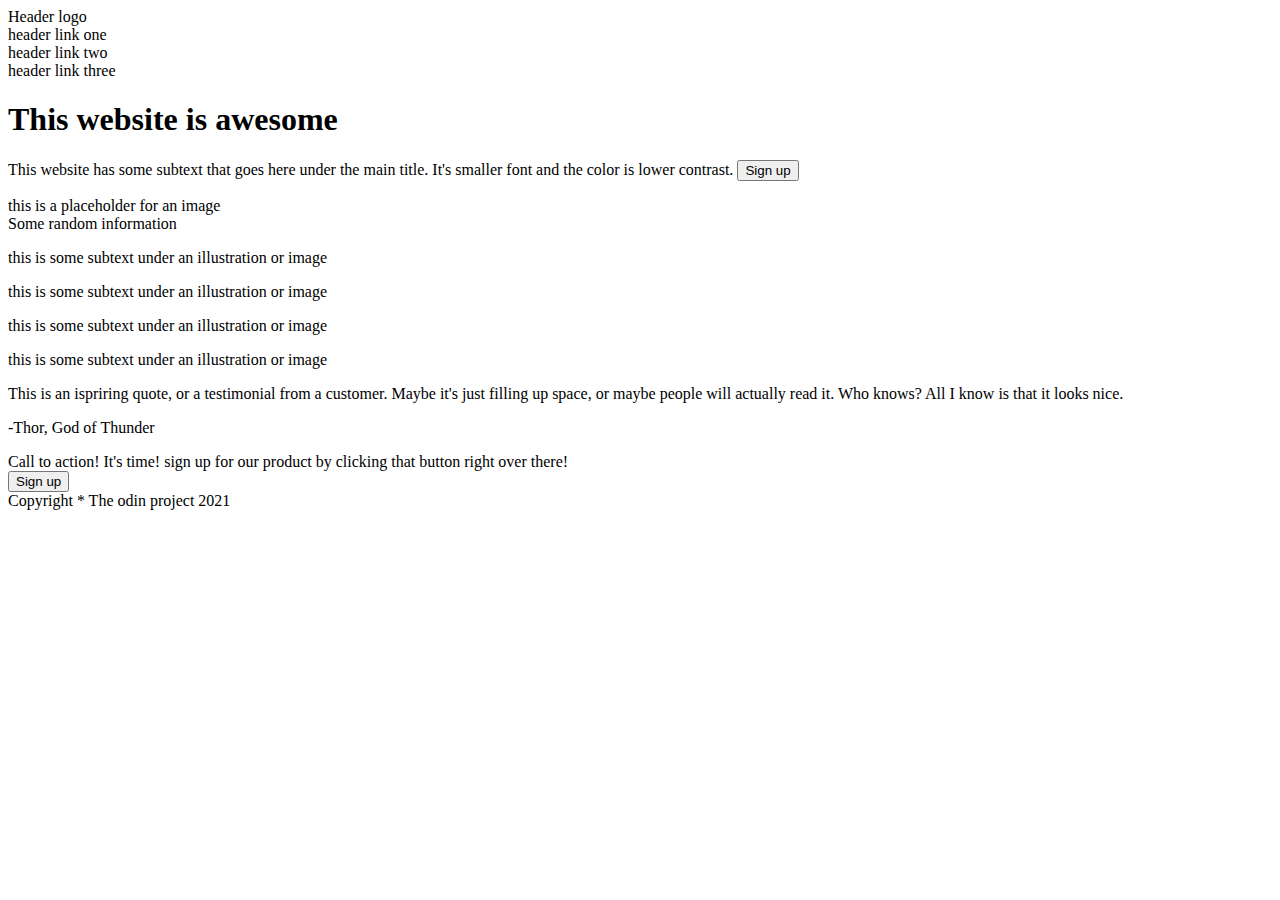
==== Odin_project_1/index.html @ f3e040f7 "Setup" ====
<html>
<head>
<link href="index.css" rel="stylesheet" type="text/css">
</head>
<body>
<div class="hero">
    <div>
        <div>Header logo</div>
        <div>header link one</div>
        <div>header link two</div>
        <div>header link three</div>
    </div>
</div>

<div class="section-1">
    <div>
        <h1>This website is awesome</h1>
        <p>This website has some subtext that goes here under the main title. It's smaller font and the color is lower contrast.
        <button>Sign up</button>
    </div>
    <div class="placeholder">
        this is a placeholder for an image
    </div>
</div>

<div class="section-2">
    <div>Some random information</div>
    <div>
        <div><div class="smallimage"></div><p>this is some subtext under an illustration or image</div>
        <div><div class="smallimage"></div><p>this is some subtext under an illustration or image</div>
        <div><div class="smallimage"></div><p>this is some subtext under an illustration or image</div>
        <div><div class="smallimage"></div><p>this is some subtext under an illustration or image</div>
    </div>
</div>

<div class="section 3">
    <p>This is an ispriring quote, or a testimonial from a customer. Maybe it's just filling up space, or maybe people will actually read it. Who knows? All I know is that it looks nice. <p>-Thor, God of Thunder 
</div>

<div class="section-4">
    <div>
        <div>
            Call to action! It's time!
            sign up for our product by clicking that button right over there!
        </div>
        <div>
            <button>Sign up</button>
        </div>
    </div>
</div>

<div class="footer">
    Copyright * The odin project 2021
</div>

</body>
</html>
---- Odin_project_1/index.css ----

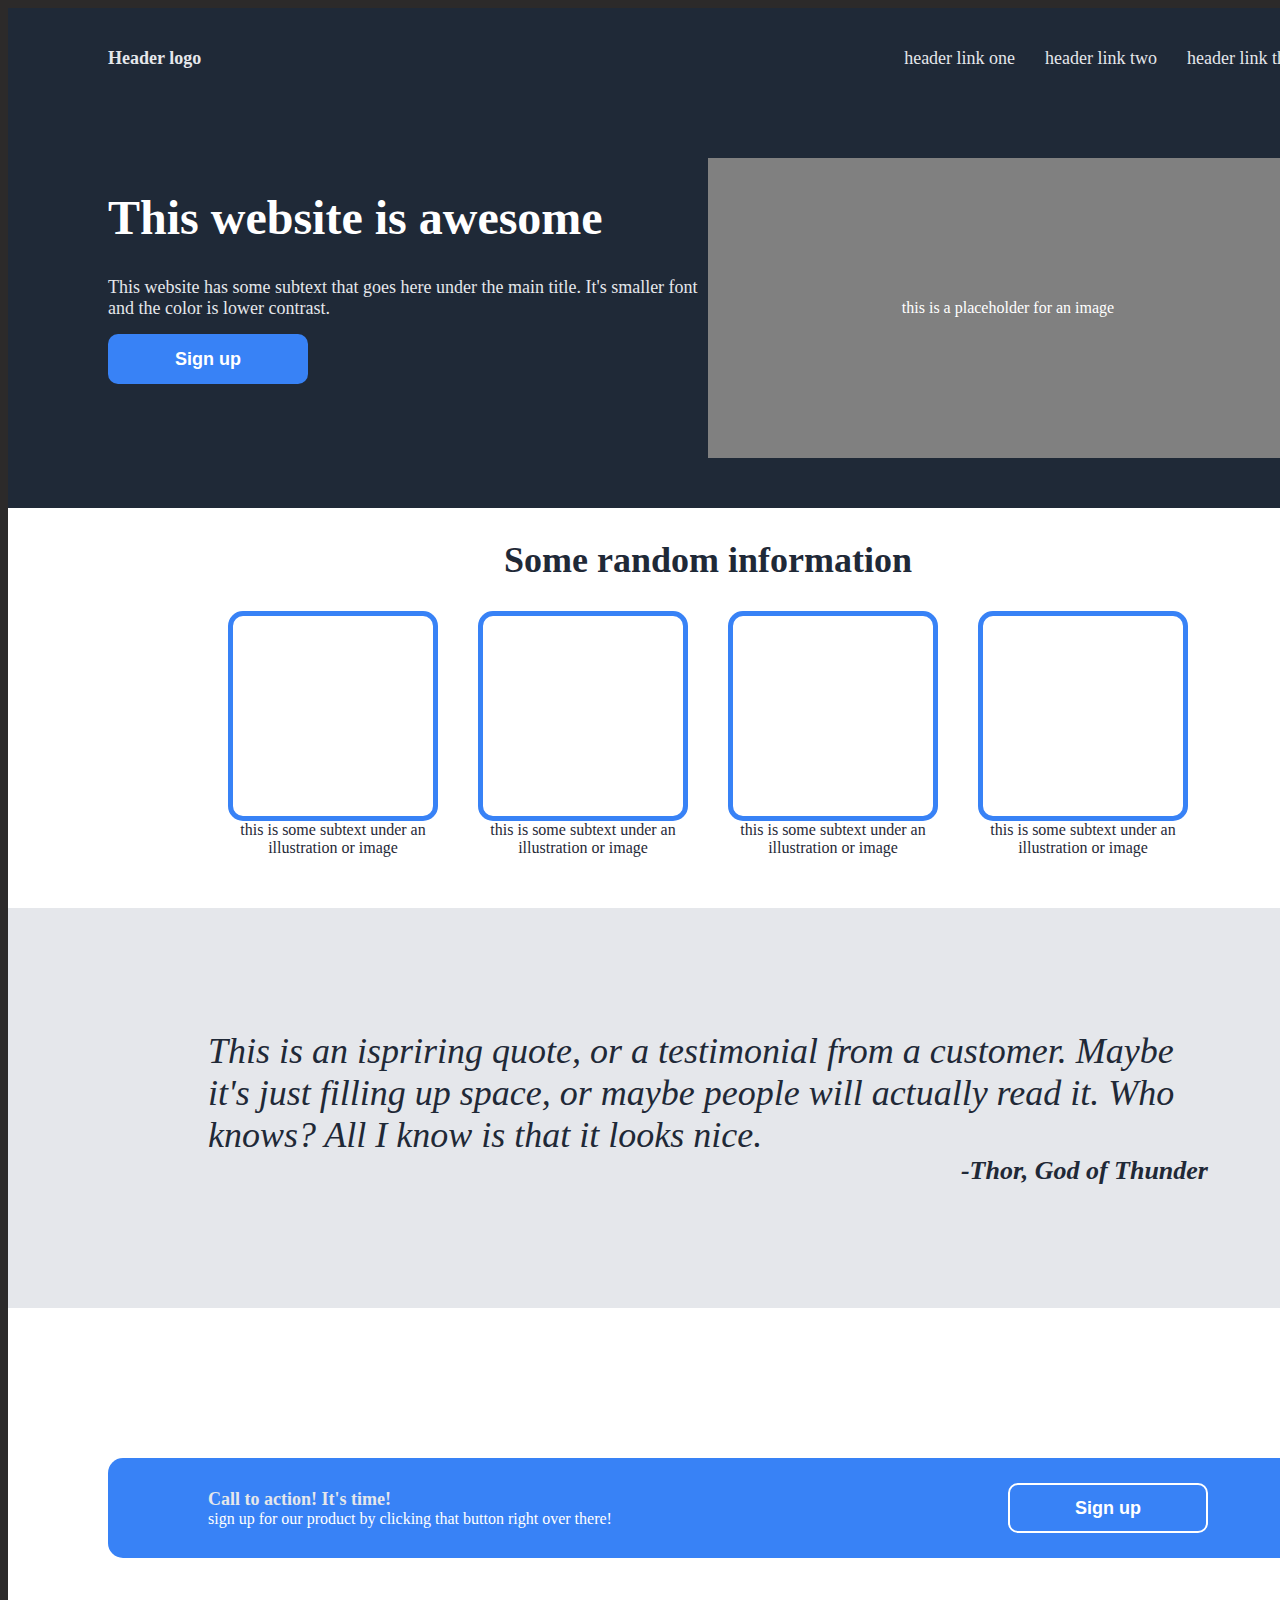
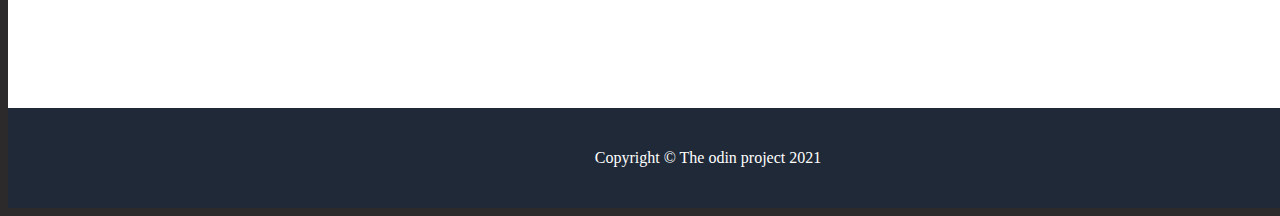
==== commit 430ea5d0: "Completed" ====
--- a/Odin_project_1/index.html
+++ b/Odin_project_1/index.html
@@ -1,57 +1,61 @@
-<html>
-<head>
-<link href="index.css" rel="stylesheet" type="text/css">
-</head>
-<body>
-<div class="hero">
-    <div>
-        <div>Header logo</div>
-        <div>header link one</div>
-        <div>header link two</div>
-        <div>header link three</div>
-    </div>
-</div>
-
-<div class="section-1">
-    <div>
-        <h1>This website is awesome</h1>
-        <p>This website has some subtext that goes here under the main title. It's smaller font and the color is lower contrast.
-        <button>Sign up</button>
-    </div>
-    <div class="placeholder">
-        this is a placeholder for an image
-    </div>
-</div>
-
-<div class="section-2">
-    <div>Some random information</div>
-    <div>
-        <div><div class="smallimage"></div><p>this is some subtext under an illustration or image</div>
-        <div><div class="smallimage"></div><p>this is some subtext under an illustration or image</div>
-        <div><div class="smallimage"></div><p>this is some subtext under an illustration or image</div>
-        <div><div class="smallimage"></div><p>this is some subtext under an illustration or image</div>
-    </div>
-</div>
-
-<div class="section 3">
-    <p>This is an ispriring quote, or a testimonial from a customer. Maybe it's just filling up space, or maybe people will actually read it. Who knows? All I know is that it looks nice. <p>-Thor, God of Thunder 
-</div>
-
-<div class="section-4">
-    <div>
-        <div>
-            Call to action! It's time!
-            sign up for our product by clicking that button right over there!
-        </div>
-        <div>
-            <button>Sign up</button>
-        </div>
-    </div>
-</div>
-
-<div class="footer">
-    Copyright * The odin project 2021
-</div>
-
-</body>
+<html>
+<head>
+<link href="index.css" rel="stylesheet" type="text/css">
+</head>
+<body>
+<div class="main">
+<div class="hero">
+    <div class="hero-left">
+        <div>Header logo</div>
+    </div>
+    <div class="hero-right">
+        <div class="hlink">header link one</div>
+        <div class="hlink">header link two</div>
+        <div class="hlink">header link three</div>
+    </div>
+</div>
+
+<div class="header">
+    <div class="headerleft">
+        <div><h1>This website is awesome</h1></div>
+        <div class="headerst">This website has some subtext that goes here under the main title. It's smaller font and the color is lower contrast.</div>
+        <div><button class="headerb">Sign up</button></div>
+    </div>
+    <div class="placeholder">
+        this is a placeholder for an image
+    </div>
+</div>
+
+<div class="section1">
+    <div class="information">Some random information</div>
+    <div class="images">
+        <div class="imgbox"><div class="smallimage"></div>this is some subtext under an illustration or image</div>
+        <div class="imgbox"><div class="smallimage"></div>this is some subtext under an illustration or image</div>
+        <div class="imgbox"><div class="smallimage"></div>this is some subtext under an illustration or image</div>
+        <div class="imgbox"><div class="smallimage"></div>this is some subtext under an illustration or image</div>
+    </div>
+</div>
+
+<div class="section2">
+    <div>This is an ispriring quote, or a testimonial from a customer. Maybe it's just filling up space, or maybe people will actually read it. Who knows? All I know is that it looks nice. </div>
+    <div class="quoten">-Thor, God of Thunder </div>
+</div>
+
+<div class="section3">
+    <div class="callbar">
+        <div class="cat">
+            <div class="ca">Call to action! It's time!</div>
+            <div>sign up for our product by clicking that button right over there!</div>
+        </div>
+        <div>
+            <button class="cab">Sign up</button>
+        </div>
+    </div>
+</div>
+
+<div class="footer">
+    Copyright &#169; The odin project 2021
+</div>
+</div>
+</body>
 </html> --- a/Odin_project_1/index.css
+++ b/Odin_project_1/index.css
@@ -1 +1,190 @@
- +body{
+    background-color: rgb(44, 42, 42);
+}
+
+.main{
+    color: white;
+    margin: auto;
+    width: 1400px;
+    height: auto;
+    justify-content: center;
+}
+
+.hero{
+    display: flex;
+    flex-direction: row;
+    justify-content: space-between;
+    align-items: center;
+    padding-left: 100px;
+    padding-right: 100px;
+    background-color: #1F2937;
+    height: 100px;
+    color: #E5E7EB;
+    font-size: 18px;
+}
+.hero-right{
+    display: flex;
+    flex-direction: row;
+    justify-content: right;
+}
+.hero-left{
+    font-weight: bold;
+}
+.hlink{
+    margin-left: 30px;
+}
+
+
+.header{
+    display: flex;
+    background-color: #1F2937;
+    height: 400px;
+    align-items: center;
+    padding-left: 100px;
+    padding-right: 100px;
+}
+.header h1{
+    font-size: 48px;
+    font-weight:  bolder;
+}
+.headerst{
+    color: #E5E7EB;
+    font-size: 18px;
+}
+.headerb{
+    border: 0px;
+    margin-top: 15px;
+}
+.headerleft{
+    width: 800px;
+    height: 300px;
+}
+.placeholder{
+    display: flex;
+    background-color: grey;
+    width: 800px;
+    height: 300px;
+    align-items: center;
+    justify-content: center;
+}
+
+.section1{
+    display: flex;
+    flex-direction: column;
+    color: #1F2937;
+    background-color: white;
+    height: 400px;
+    padding-left: 200px;
+    padding-right: 200px;
+    align-items: center;
+    justify-content: center;
+}
+.information{
+    display: flex;
+    color: #1F2937;
+    font-size: 36px;
+    font-weight: bolder;
+    margin-bottom: 10px;
+
+}
+.imgbox{
+    display: flex;
+    flex-direction: column;
+    align-items: center;
+    padding: 20px;
+    text-align: center;
+}
+
+.images{
+    display: flex;
+    flex-direction: row;
+    
+}
+.smallimage{
+    border: 5px solid #3882F6;
+    height: 200px;
+    width: 200px;
+    border-radius: 15px;
+}
+
+.section2{
+    display: flex;
+    flex-direction: column;
+    background-color: #E5E7EB;
+    color: #1F2937;
+    font-size: 36px;
+    font-style: italic;
+    height: 400px;
+    padding-left: 200px;
+    padding-right: 200px;
+    align-items: center;
+    justify-content: center;
+}
+.quoten{
+    display: flex;
+    width: 100%;
+    font-size: 26px;
+    font-weight: bold;
+    justify-content: end;
+}
+
+.section3{
+    background-color: white;
+    display: flex;
+    height: 400px;
+    padding-left: 100px;
+    padding-right: 100px;
+    align-items: center;
+    justify-content: center;
+}
+.callbar{
+    display: flex;
+    background-color: #3882F6;
+    height: 100px;
+    width: 100%;
+    align-items: center;
+    justify-content: space-between;
+    padding-right: 100px;
+    padding-left: 100px;
+    border-radius: 15px;
+}
+.cat{
+    display:flex;
+    flex-direction: column;
+}
+.ca{
+    color: #E5E7EB;
+    font-size: 18px;
+    font-weight: bold;
+}
+.cab{
+    border: 2px solid white;
+}
+
+
+.footer{
+    display: flex;
+    background-color: #1F2937;
+    height: 100px;
+    align-items: center;
+    justify-content: center;
+}
+
+
+button{
+    display: inline-block;
+    width: 200px;
+    height: 50px;
+    background-color: #3882F6;
+    color: white;
+    border-radius: 10px;
+    font-size: 18px;
+    font-weight: bold;
+}
+
+/* For testing */
+/* div{
+    border: 2px solid red;
+}
+
+*/